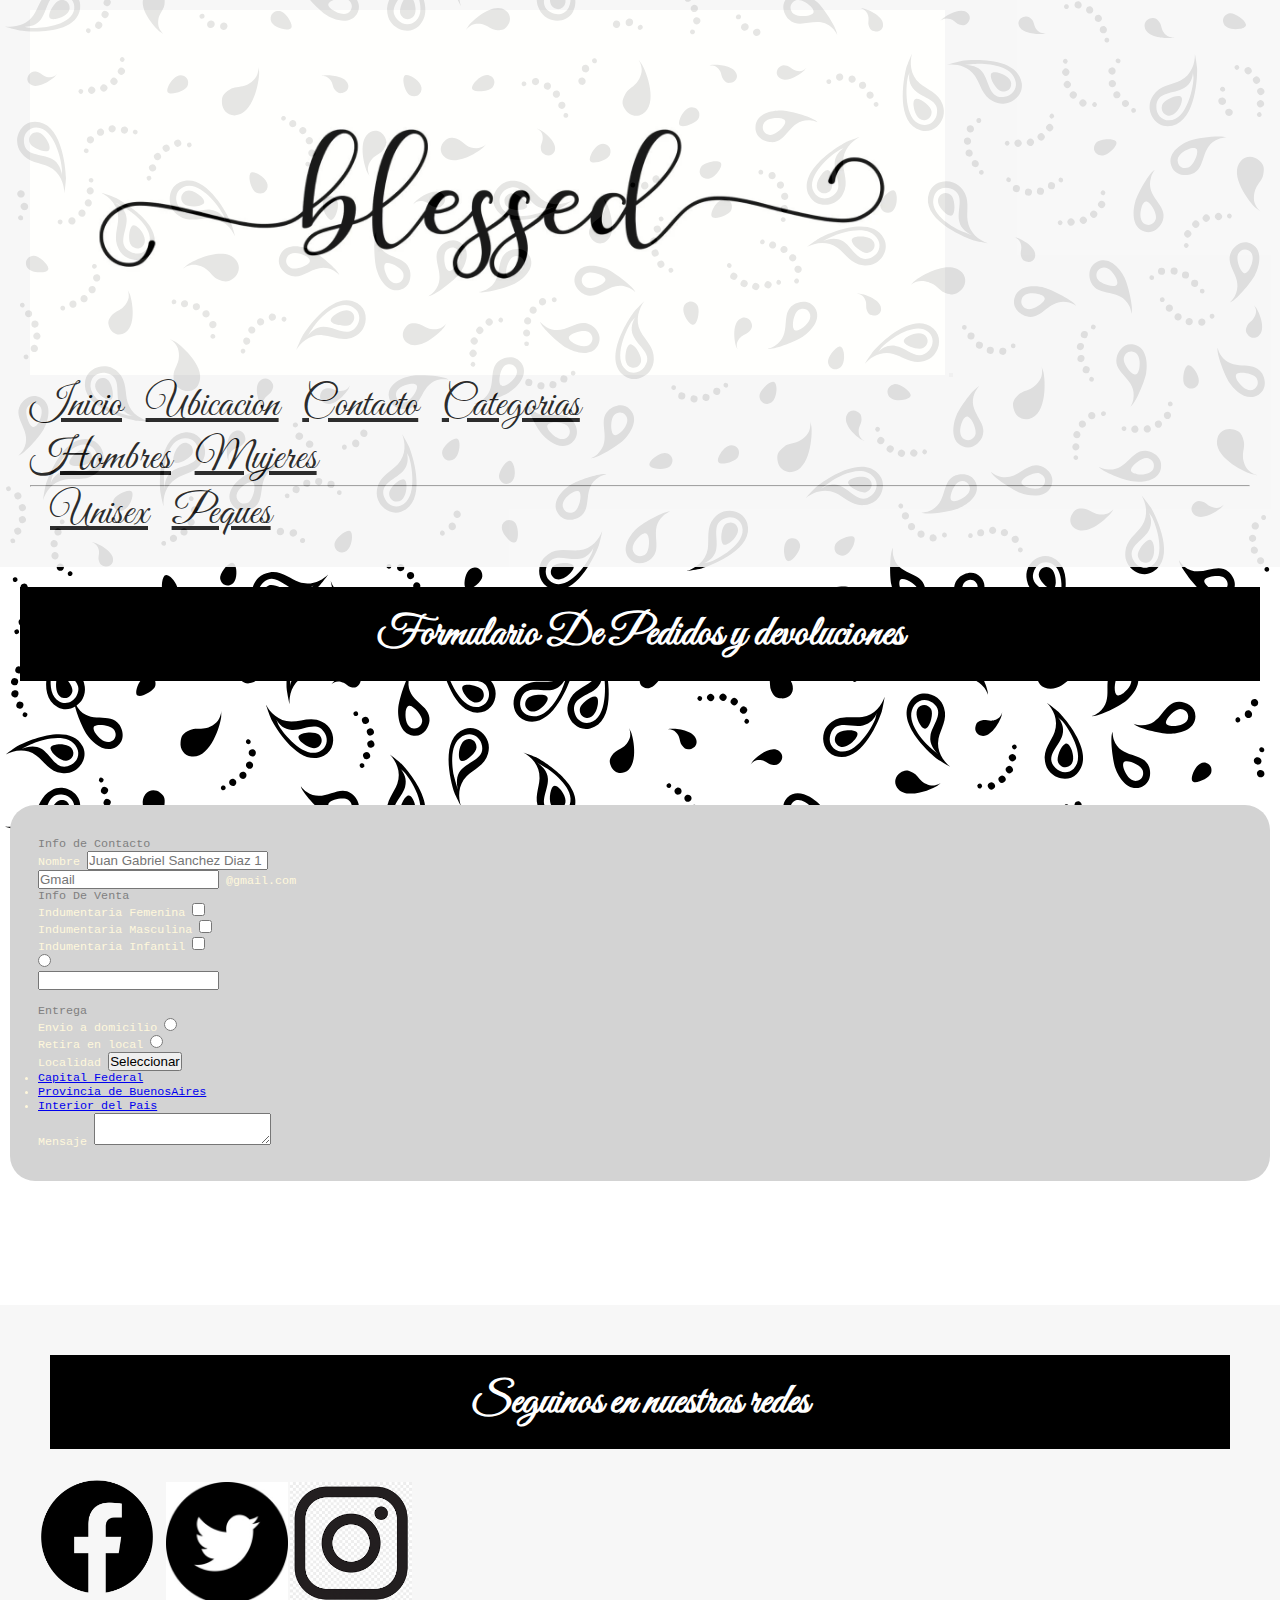
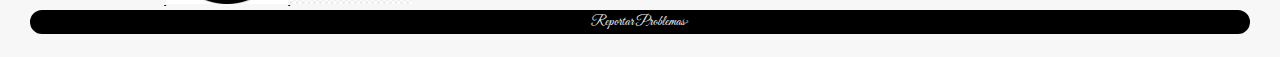
==== contacto.html @ d9ebd710 "subida" ====
<!DOCTYPE html>
<html lang="en">
  <head>
    <meta charset="utf-8" />
    <meta name="viewport" content="width=device-width, initial-scale=1" />
    <!--meta seo--->
    <meta name="description" content="Es nuestra pagina de contacto asi es beata asi que shu shu"/>
    <meta name="autor" content="Yamil Leon">
    <meta name="keywords" content="ropa, remeras, zapatillas, moda, invierno,"<meta>
    <!--meta seo-->
    <title>Asi es la pagina donde contstamos todas tus dudas(respecto a nuestra pagina porsupuesto)</title>
    <link
      href="https://cdn.jsdelivr.net/npm/bootstrap@5.1.3/dist/css/bootstrap.min.css"
      rel="stylesheet"
      integrity="sha384-1BmE4kWBq78iYhFldvKuhfTAU6auU8tT94WrHftjDbrCEXSU1oBoqyl2QvZ6jIW3"
      crossorigin="anonymous"
    />
    <link href="css/style.css" rel="stylesheet" type="text/css" />
    <link rel="shortcut icon" href="img/favicon.svg" />
  </head>
  <body>
    <header class="encabezado">
      <!--Inicia Nav bootstrap-->
      <div>
        <nav class="navbar navbar-expand-lg navbar-light">
          <div class="container-fluid">
            <a class="navbar-brand" href="index.html"
              ><img src="img/logo.svg" width="75%" alt="Logo Blessed"
            /></a>
            <button
              class="navbar-toggler"
              type="button"
              data-bs-toggle="collapse"
              data-bs-target="#navbarSupportedContent"
              aria-controls="navbarSupportedContent"
              aria-expanded="false"
              aria-label="Toggle navigation"
            >
              <span class="navbar-toggler-icon"></span>
            </button>
            <div class="collapse navbar-collapse" id="navbarSupportedContent">
              <ul class="navbar-nav me-auto mb-2 mb-lg-0">
                <li class="nav-item">
                  <a
                    class="nav-link active"
                    aria-current="page"
                    href="index.html"
                    >Inicio</a
                  >
                </li>
                <li class="nav-item">
                  <a class="nav-link" href="ubicacion.html">Ubicacion</a>
                </li>
                <li class="nav-item">
                  <a class="nav-link" href="contacto.html">Contacto</a>
                </li>
                <li class="nav-item dropdown">
                  <a
                    class="nav-link dropdown-toggle"
                    href="#"
                    id="navbarDropdown"
                    role="button"
                    data-bs-toggle="dropdown"
                    aria-expanded="false"
                  >
                    Categorias
                  </a>
                  <ul class="dropdown-menu" aria-labelledby="navbarDropdown">
                    <li>
                      <a class="dropdown-item" href="hombres.html">Hombres</a>
                    </li>
                    <li>
                      <a class="dropdown-item" href="mujeres.html">Mujeres</a>
                    </li>
                    <li><hr class="dropdown-divider" /></li>
                    <li>
                      <a class="dropdown-item" href="unisex.html">Unisex</a>
                    </li>
                    <li>
                      <a class="dropdown-item" href="ninos.html">Peques</a>
                    </li>
                  </ul>
                </li>
              </ul>
            </div>
          </div>
        </nav>
      </div>
	</header>

      <!--Termina Nav bootstrap-->
    <main>
	<h1>Formulario De Pedidos y devoluciones</h1>
	  <!--Comienza Form de bootstrap-->
	  <div class="formDeb5">
	<legend>Info de Contacto</legend>	
	  <div class="input-group mb-3">
		<span class="input-group-text">Nombre</span>
		<input type="text" class="form-control" placeholder="Juan Gabriel Sanchez Diaz 1" aria-label="username" aria-describedby="basic-addon1">
	  </div>
	  
	  <div class="input-group mb-3">
		<input type="text" class="form-control" placeholder="Gmail" aria-label="Recipient's username" aria-describedby="basic-addon2">
		<span class="input-group-text" id="basic-addon2">@gmail.com</span>
	  </div>
	  <legend>Info De Venta</legend>
	  <div class="input-group mb-3">
		<div class="input-group-text">
			<span class="input-group-text">Indumentaria Femenina</span>
		  <input class="form-check-input mt-0" type="checkbox" value="" aria-label="Checkbox for following text input">
		</div>
	  </div> 
	   <div class="input-group mb-3">
		<div class="input-group-text">
			<span class="input-group-text">Indumentaria Masculina</span>
		  <input class="form-check-input mt-0" type="checkbox" value="" aria-label="Checkbox for following text input">
		</div>
	  </div>
	  <!--Check-->
	  <div class="input-group mb-3">
		<div class="input-group-text">
			<span class="input-group-text">Indumentaria Infantil</span>
		  <input class="form-check-input mt-0" type="checkbox" value="" aria-label="Checkbox for following text input">
		</div>
	  </div>
	  
	  <div class="input-group">
		<div class="input-group-text">
		  <input class="form-check-input mt-0" type="radio" value="" aria-label="Radio button for following text input">
		</div>
		<input type="text" class="form-control" aria-label="Text input with radio button">
	  </div>
	<br>
	<legend>Entrega</legend>
	<div class="input-group">
		<div class="input-group-text">
			<span class="input-group-text">Envio a domicilio</span>
		  <input class="form-check-input mt-0" type="radio" value="" aria-label="Radio button for following text input">
		</div>
	  </div>
	  <div class="input-group">
		<div class="input-group-text">
			<span class="input-group-text" >Retira en local</span>
		  <input class="form-check-input mt-0" type="radio" value="" aria-label="Radio button for following text input">
		</div>
	  </div>
	  <div class="input-group mb-3">
		<span class="input-group-text">Localidad</span>
		<button class="btn btn-outline-secondary dropdown-toggle" type="button" data-bs-toggle="dropdown" aria-expanded="false">Seleccionar</button>
		<ul class="dropdown-menu dropdown-menu-end">
		  <li><a class="dropdown-item" href="#">Capital Federal</a></li>
		  <li><a class="dropdown-item" href="#">Provincia de BuenosAires</a></li>
		  <li><a class="dropdown-item" href="#">Interior del Pais</a></li>
		</ul>
	  </div>
	  <!--Check-->
	  <div class="input-group">
		<span class="input-group-text">Mensaje</span>
		<textarea class="form-control" aria-label="With textarea"></textarea>
	  </div>
	</div>
	  <!--Termina Form de bbotstrap-->
    </main>
	<footer class="pie">
		<h2 class="pie__titulo--md">Seguinos en nuestras redes</h2>
		<div class="icon">
		  <a href="https://es-la.facebook.com/" target="_blank">
			<img
			  src="img/Facebook.png"
			  alt="seguinos en facebook"
			  width="11%"
			/>
		  </a>
		  <a href="https://twitter.com/" target="_blank">
			<img
			  src="img/twitter.jpg"
			  alt="seguinos en twitter"
			  width="10%"
			/>
		  </a>
		  <a href="https://twitter.com/" target="_blank">
			<img
			  src="img/instagram.png"
			  alt="seguinos en Instagram"
			  width="10%"
			/>
		  </a>
		</div> 
		<div class="boton">
		  <a href="#" class="boton1">Reportar Problemas></a>
		</div>
		<script
		  src="https://cdn.jsdelivr.net/npm/bootstrap@5.1.3/dist/js/bootstrap.bundle.min.js"
		  integrity="sha384-ka7Sk0Gln4gmtz2MlQnikT1wXgYsOg+OMhuP+IlRH9sENBO0LRn5q+8nbTov4+1p"
		  crossorigin="anonymous"
		></script>
	  </footer>
  </body>
</html>
---- css/style.css ----
@import url("https://fonts.googleapis.com/css2?family=Great+Vibes&family=Koulen&family=Marck+Script&display=swap");
@import url("https://fonts.googleapis.com/css2?family=Rubik+Glitch&display=swap");
@import url("https://fonts.googleapis.com/css2?family=Great+Vibes&family=Koulen&family=Marck+Script&display=swap");
.encabezado div nav {
  background-color: #f7f7f7;
  padding: 10px 30px;
  position: sticky;
  z-index: 2;
  top: 0;
  opacity: 0.9;
}
.encabezado div nav ul li {
  display: inline;
  list-style: none;
  margin-right: 20px;
}
.encabezado div nav ul li a {
  font-family: "Great Vibes", cursive;
  font-size: 2.9rem;
  color: rgba(8, 8, 8, 0.938);
}
.encabezado div nav ul li a:hover {
  color: black;
  font-weight: 600;
}

.pie {
  background-color: #f7f7f7;
  padding: 30px;
  font-family: "Great Vibes", cursive;
}
.pie .pie__titulo--md {
  text-align: center;
}
.pie .pie__titulo--md h2 {
  font-size: 3rem;
  text-decoration: none;
}

.boton, .boton2 {
  cursor: pointer;
  border: 3px solid;
  border-radius: 25px;
  background-color: black;
  text-align: center;
  text-decoration: none;
}
.boton a, .boton2 a {
  color: whitesmoke;
  text-decoration: none;
  font-size: 1rem;
}

#productos .galeria {
  margin: 20px;
}

.boton2 {
  padding: 5px 5px;
  margin: auto;
  color: white;
  text-align: center;
  font-family: "Great Vibes", cursive;
}

.pie {
  background-color: #f7f7f7;
  padding: 30px;
  font-family: "Great Vibes", cursive;
}
.pie .pie__titulo--md {
  text-align: center;
}
.pie .pie__titulo--md h2 {
  font-size: 3rem;
  text-decoration: none;
}

.boton, .boton2 {
  cursor: pointer;
  border: 3px solid;
  border-radius: 25px;
  background-color: black;
  text-align: center;
  text-decoration: none;
}
.boton a, .boton2 a {
  color: whitesmoke;
  text-decoration: none;
  font-size: 1rem;
}

* {
  margin: 0;
  padding: 0;
}

html {
  font-size: 90%;
}

body {
  background-image: url("../img/Fondo/Fondo.svg");
  background-position: center;
  background-repeat: repeat;
  background-attachment: fixed;
}

h1 {
  font-family: "Great Vibes", cursive;
  font-size: 3rem;
  text-align: center;
  padding: 20px 20px;
  color: rgb(255, 255, 255);
  margin: 20px 20px;
  flex-direction: initial;
  background-color: black;
}

.boton, .boton2 {
  cursor: pointer;
  border: 3px solid;
  border-radius: 25px;
  background-color: black;
  text-align: center;
  text-decoration: none;
}
.boton a, .boton2 a {
  color: whitesmoke;
  text-decoration: none;
  font-size: 1rem;
}

.boton2 {
  padding: 5px 5px;
  margin: auto;
  color: white;
  text-align: center;
  font-family: "Great Vibes", cursive;
}

.formDeb5 {
  background-color: lightgrey;
  border-radius: 25px;
  padding: 32px 28px;
  margin: 124px 10px;
  font-family: monospace;
  color: cornsilk;
}
.formDeb5 legend {
  color: black;
  position: relative;
  font-family: monospace;
  color: gray;
}

.localFig img {
  object-fit: cover;
}

h2 {
  font-size: 3rem;
  text-align: center;
  padding: 20px 20px;
  color: rgb(255, 255, 255);
  margin: 20px 20px;
  flex-direction: initial;
  background-color: black;
  font-family: "Great Vibes", cursive;
  z-index: 1;
  opacity: 0, 5;
}

iframe {
  width: 100%;
}

.figurasCategoria {
  display: flex;
  cursor: pointer;
  border: 3px solid;
  border-radius: 25px;
  text-align: center;
  text-decoration: none;
  padding: 30px;
  margin: 50px;
}

figcaption {
  color: black;
  text-transform: uppercase;
  font-family: fantasy;
}

.contenedor {
  display: grid;
  grid-template-columns: 2fr;
  grid-template-rows: auto;
  grid-template-areas: "nav" "header" "productos" "footer";
}

#nav {
  grid-area: nav;
}

#header {
  grid-area: header;
}

#productos {
  grid-area: productos;
}

#footer {
  grid-area: footer;
}

@media (min-width: 768px) {
  .contenedor {
    grid-template-columns: 30vw 70vw;
    grid-template-rows: repeat(4, auto);
    grid-template-areas: "nav nav" "header header" "productos productos" "footer footer";
  }
  #productos .galeria {
    display: flex;
    flex-direction: column;
    align-items: center;
    justify-content: flex-start;
  }
  #productos .galeria figure {
    width: 90%;
    flex-direction: row;
  }
}
@media (min-width: 1024px) {
  .contenedor {
    grid-template-columns: 20vw 70vw 10vw;
    grid-template-rows: repeat(4, auto);
    grid-template-areas: "nav nav" "header header" "productos productos" "footer footer ";
  }
  #productos .galeria figure {
    width: 100%;
  }
}
@media (min-width: 1200px) {
  #productos .galeria {
    flex-direction: row;
    justify-content: space-around;
  }
  #productos .galeria figure {
    width: 100%;
  }
}

/*# sourceMappingURL=style.css.map */
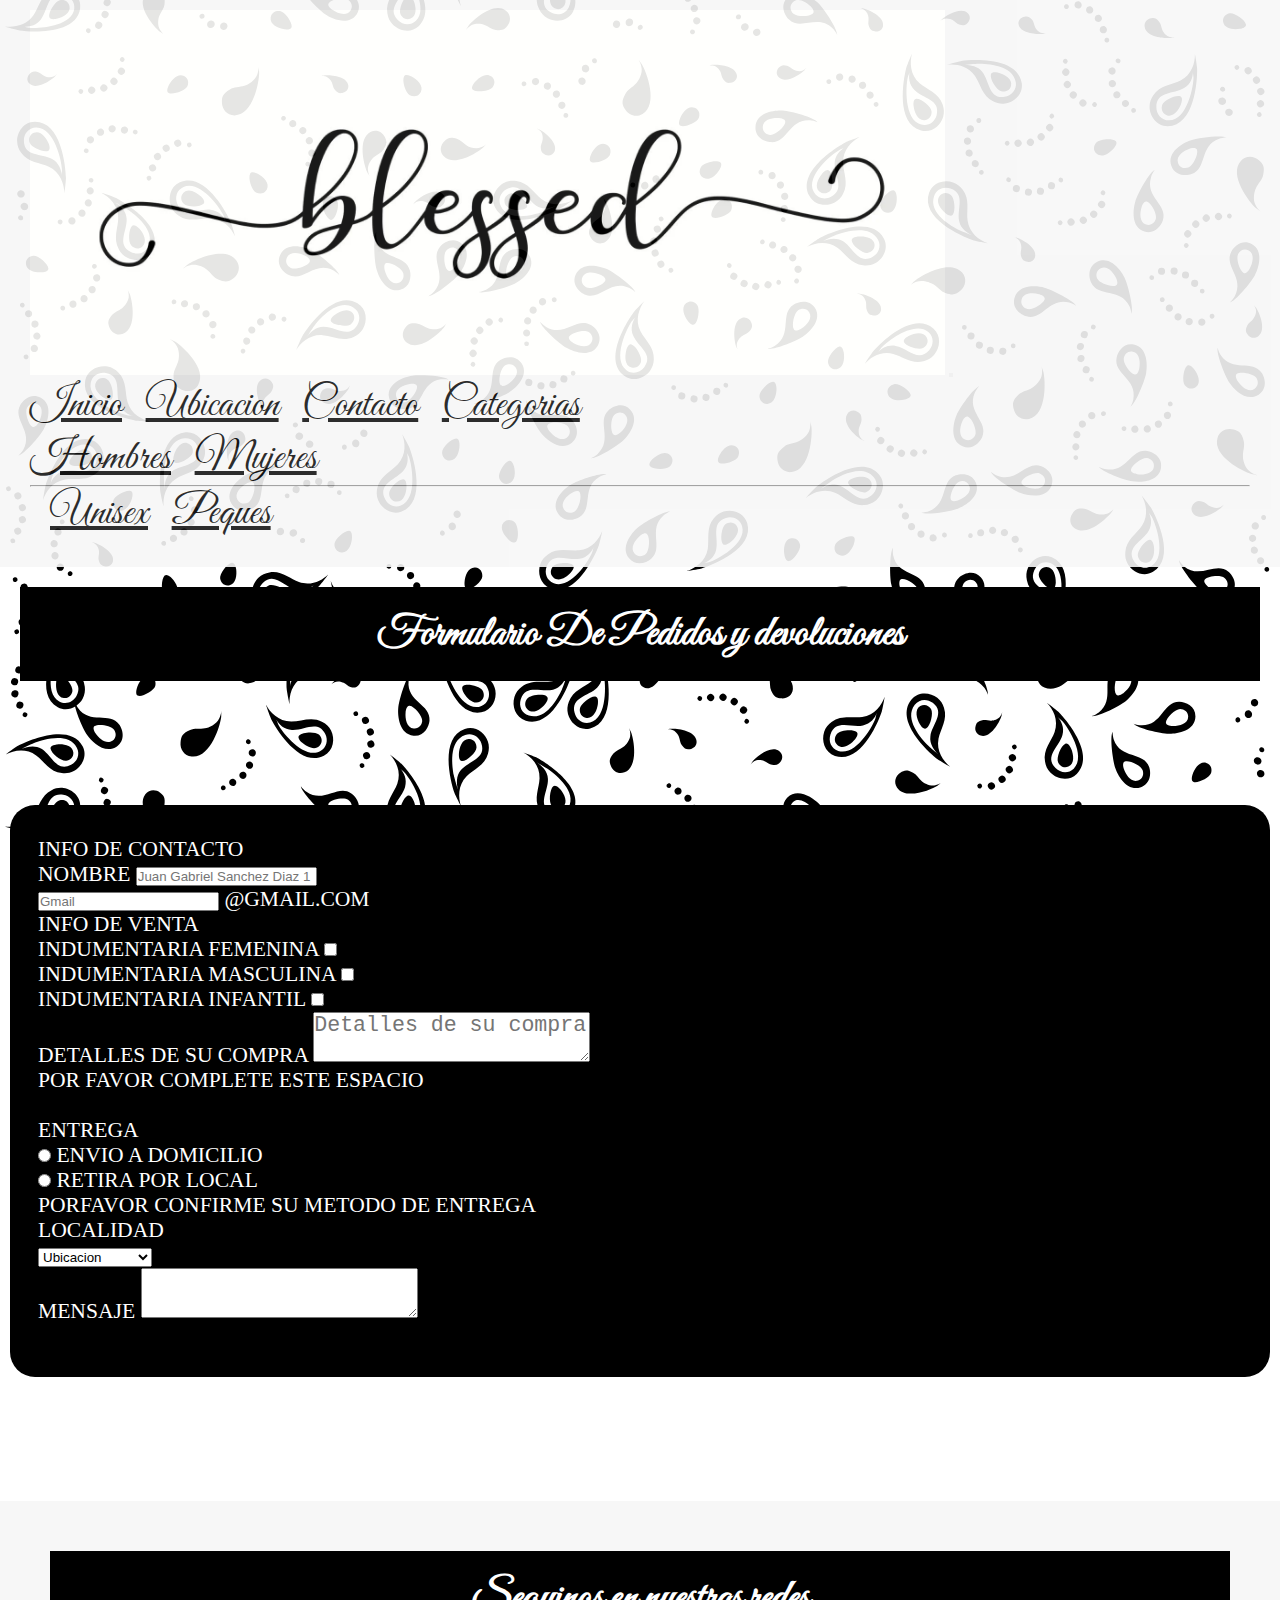
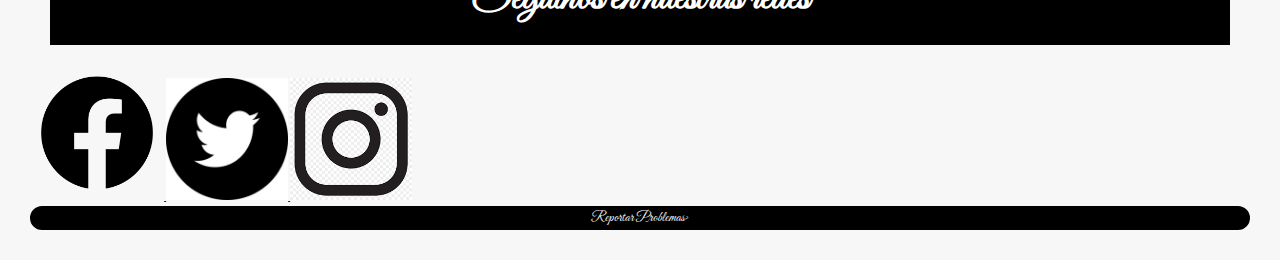
==== commit c636fddf: "subida 2" ====
--- a/contacto.html
+++ b/contacto.html
@@ -8,7 +8,7 @@
     <meta name="autor" content="Yamil Leon">
     <meta name="keywords" content="ropa, remeras, zapatillas, moda, invierno,"<meta>
     <!--meta seo-->
-    <title>Asi es la pagina donde contstamos todas tus dudas(respecto a nuestra pagina porsupuesto)</title>
+    <title>Solo tienes 3 intentos preguntas bien¡¡PERO YAAA!!</title>
     <link
       href="https://cdn.jsdelivr.net/npm/bootstrap@5.1.3/dist/css/bootstrap.min.css"
       rel="stylesheet"
@@ -124,41 +124,48 @@
 		</div>
 	  </div>
 	  
-	  <div class="input-group">
-		<div class="input-group-text">
-		  <input class="form-check-input mt-0" type="radio" value="" aria-label="Radio button for following text input">
-		</div>
-		<input type="text" class="form-control" aria-label="Text input with radio button">
-	  </div>
+	  <form class="was-validated">
+		<div class="mb-3">
+		  <label for="validationTextarea" class="form-label">Detalles de su compra</label>
+		  <textarea class="form-control is-invalid" id="validationTextarea" placeholder="Detalles de su compra" required></textarea>
+		  <div class="invalid-feedback">
+			Por favor complete este espacio
+		  </div>
+		</div>
 	<br>
 	<legend>Entrega</legend>
 	<div class="input-group">
-		<div class="input-group-text">
-			<span class="input-group-text">Envio a domicilio</span>
-		  <input class="form-check-input mt-0" type="radio" value="" aria-label="Radio button for following text input">
-		</div>
-	  </div>
-	  <div class="input-group">
-		<div class="input-group-text">
-			<span class="input-group-text" >Retira en local</span>
-		  <input class="form-check-input mt-0" type="radio" value="" aria-label="Radio button for following text input">
-		</div>
+		<div class="form-check">
+    <input type="radio" class="form-check-input" id="validationFormCheck2" name="radio-stacked" required>
+    <label class="form-check-label" for="validationFormCheck2">Envio a domicilio</label>
+	
+  </div>
+  <div class="form-check mb-3">
+    <input type="radio" class="form-check-input" id="validationFormCheck3" name="radio-stacked" required>
+    <label class="form-check-label" for="validationFormCheck3">Retira Por local</label>
+    <div class="invalid-feedback">Porfavor confirme su Metodo de Entrega</div>
+  </div>
 	  </div>
 	  <div class="input-group mb-3">
 		<span class="input-group-text">Localidad</span>
-		<button class="btn btn-outline-secondary dropdown-toggle" type="button" data-bs-toggle="dropdown" aria-expanded="false">Seleccionar</button>
-		<ul class="dropdown-menu dropdown-menu-end">
-		  <li><a class="dropdown-item" href="#">Capital Federal</a></li>
-		  <li><a class="dropdown-item" href="#">Provincia de BuenosAires</a></li>
-		  <li><a class="dropdown-item" href="#">Interior del Pais</a></li>
-		</ul>
-	  </div>
+		<div>
+			<select class="form-select" required aria-label="select example">
+				<option value="">Ubicacion</option>
+				<option value="1">C.A.B.A</option>
+				<option value="2">Provincia</option>
+				<option value="3">Interior del pais</option>
+			  </select>
+		  </div>
+	  </div>
+	  
 	  <!--Check-->
 	  <div class="input-group">
 		<span class="input-group-text">Mensaje</span>
 		<textarea class="form-control" aria-label="With textarea"></textarea>
-	  </div>
-	</div>
+	 
+		<div class="col-12 summForm">
+			<button class="btn btn-primary" type="submit">Submit form</button>
+		  </div>
 	  <!--Termina Form de bbotstrap-->
     </main>
 	<footer class="pie">
@@ -187,7 +194,7 @@
 		  </a>
 		</div> 
 		<div class="boton">
-		  <a href="#" class="boton1">Reportar Problemas></a>
+		  <a href="error404.html" class="boton1">Reportar Problemas></a>
 		</div>
 		<script
 		  src="https://cdn.jsdelivr.net/npm/bootstrap@5.1.3/dist/js/bootstrap.bundle.min.js"
--- a/css/style.css
+++ b/css/style.css
@@ -140,18 +140,40 @@
 }
 
 .formDeb5 {
-  background-color: lightgrey;
+  background-color: black;
   border-radius: 25px;
   padding: 32px 28px;
   margin: 124px 10px;
-  font-family: monospace;
-  color: cornsilk;
-}
-.formDeb5 legend {
-  color: black;
+  font-family: fantasy;
+  color: white;
+  text-transform: uppercase;
+  font-size: 1.5rem;
+}
+.formDeb5 textarea {
+  font-size: 1.5rem;
+  font: size 1rem;
+}
+.formDeb5 textarea legend {
   position: relative;
-  font-family: monospace;
-  color: gray;
+  font-family: fantasy;
+  color: white;
+}
+
+.summForm {
+  display: grid;
+}
+.summForm button {
+  cursor: pointer;
+  border: 3px solid;
+  border-radius: 25px;
+  background-color: black;
+  text-align: center;
+  text-decoration: none;
+}
+.summForm button a {
+  color: whitesmoke;
+  text-decoration: none;
+  font-size: 1rem;
 }
 
 .localFig img {
@@ -190,6 +212,43 @@
   color: black;
   text-transform: uppercase;
   font-family: fantasy;
+}
+
+.botonSum {
+  cursor: pointer;
+  border: 3px solid;
+  border-radius: 25px;
+  background-color: black;
+  text-align: center;
+  text-decoration: none;
+}
+.botonSum a {
+  color: whitesmoke;
+  text-decoration: none;
+  font-size: 1rem;
+}
+
+.erroR {
+  font-family: fantasy;
+  background-color: black;
+  color: snow;
+  font-size: 10px;
+  display: grid;
+  justify-items: center;
+}
+
+.boton404 {
+  cursor: pointer;
+  border: 3px solid;
+  border-radius: 25px;
+  background-color: black;
+  text-align: center;
+  text-decoration: none;
+  padding: 1px 16px;
+  font-size: 1rem;
+}
+.boton404 a {
+  color: white;
 }
 
 .contenedor {
